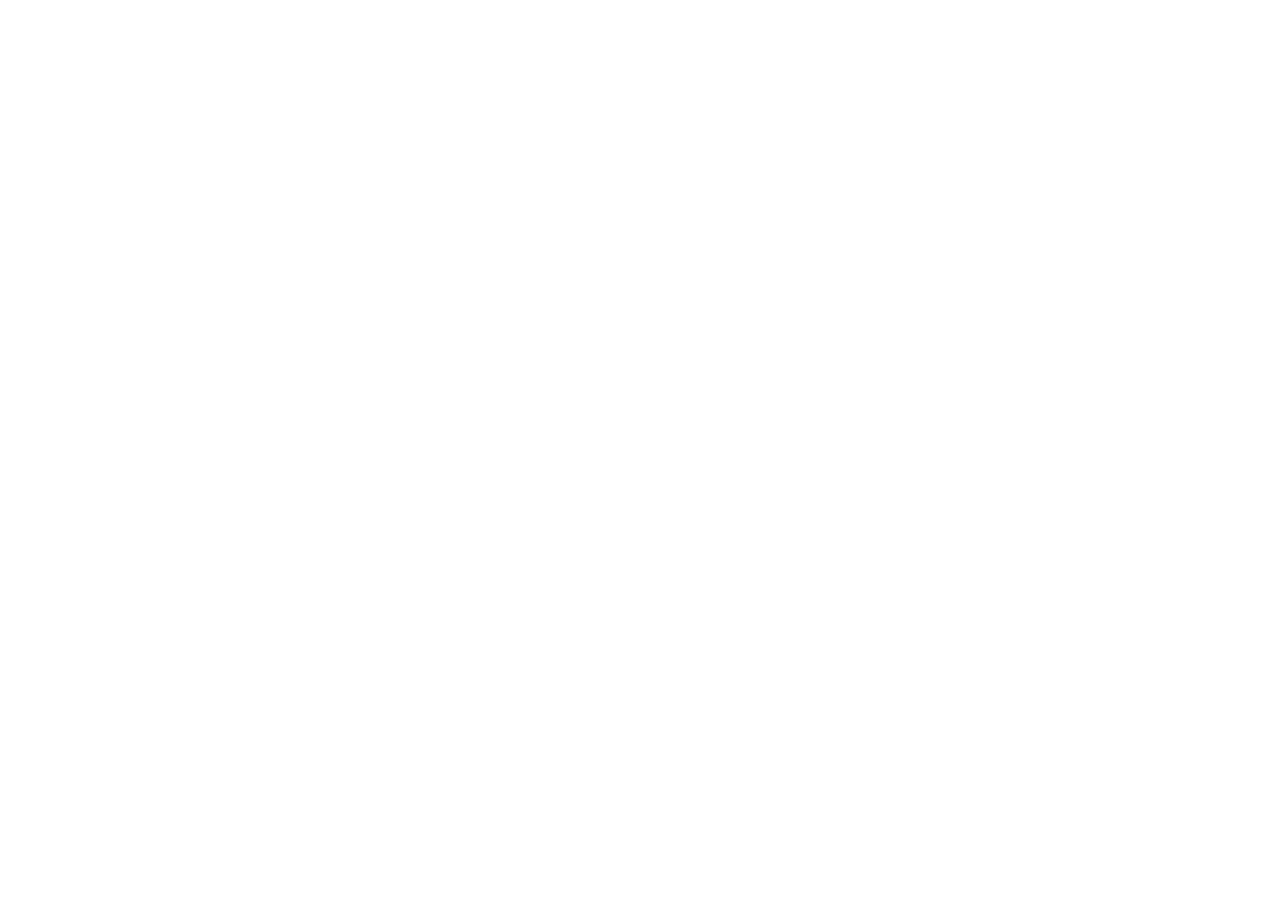
==== index.html @ 307a5b19 "my first commit" ====
<!DOCTYPE html>
<html lang="en">
<head>
    <meta charset="UTF-8">
    <meta name="viewport" content="width=device-width, initial-scale=1.0">
    <title>My First Ever Github Repo</title>
</head>
<body>
    
</body>
</html>
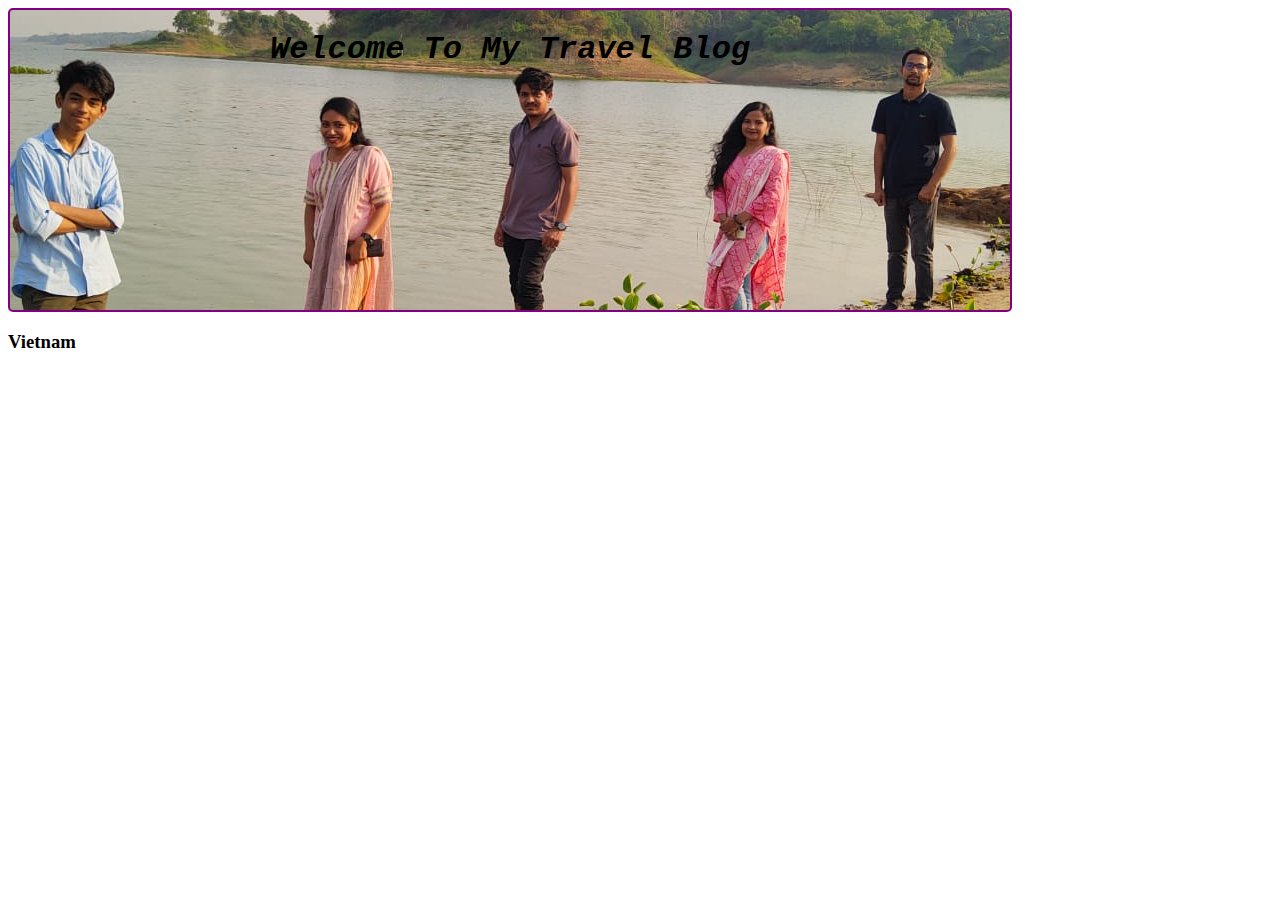
==== commit 6e678a51: "added heading and our team photo" ====
--- a/index.html
+++ b/index.html
@@ -4,8 +4,14 @@
     <meta charset="UTF-8">
     <meta name="viewport" content="width=device-width, initial-scale=1.0">
     <title>My First Ever Github Repo</title>
+    <link rel="stylesheet" href="blog/blog.css">
 </head>
 <body>
-    
+    <div class="head">
+    <h1><i>Welcome To My Travel Blog</i></h1>
+</div>
+    <div>
+    <h3>Vietnam</h3>
+    </div>
 </body>
 </html>--- a/blog/blog.css
+++ b/blog/blog.css
@@ -0,0 +1,11 @@
+.head{
+    font-weight:bolder;
+    font-family: 'Courier New', Courier, monospace;
+    text-align: center;
+    width: 1000px;
+    height: 300px;
+    border: 2px solid purple;
+    border-radius: 5px;
+    background-image: url(../images/OurTeam.jpeg);
+    background-position: center;
+}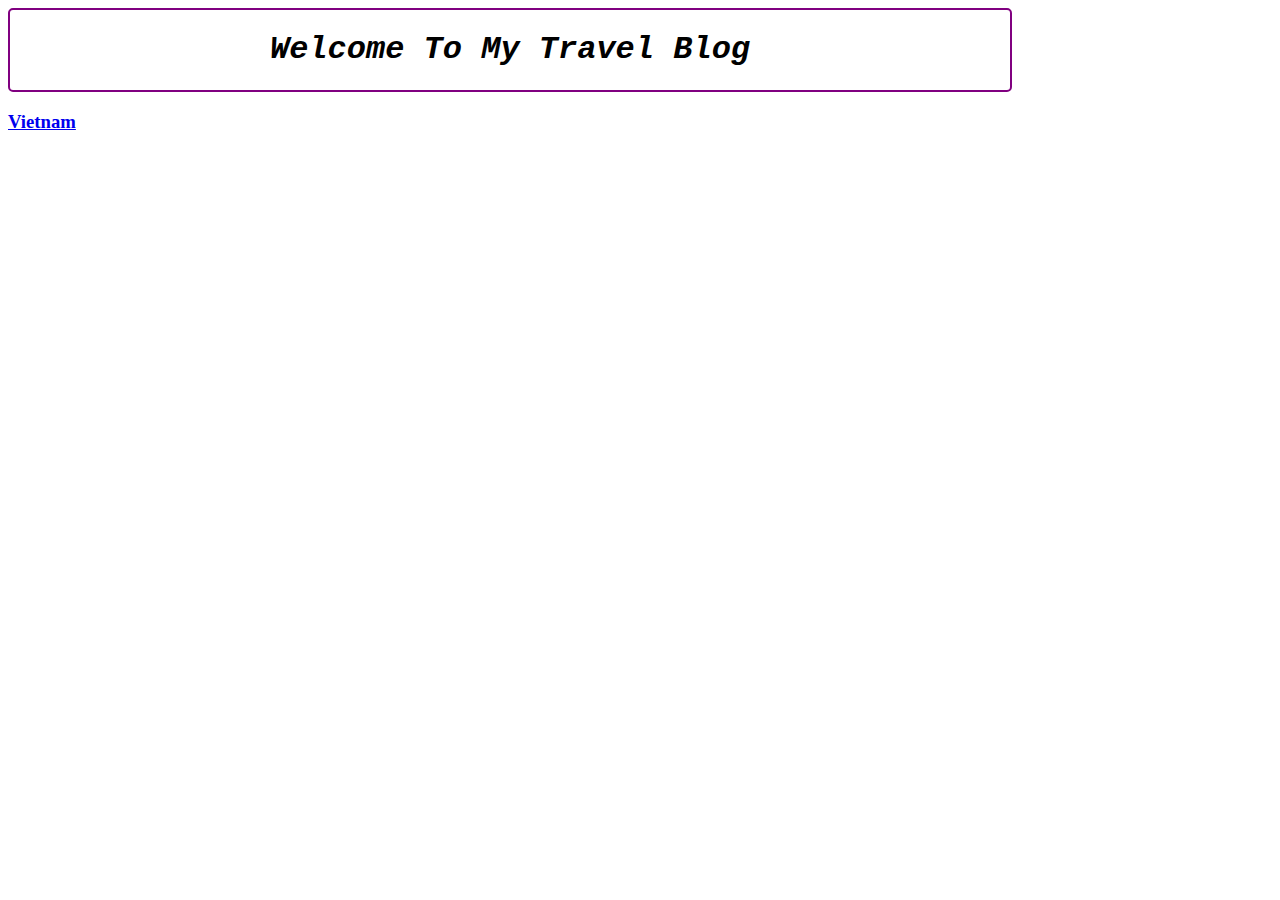
==== commit 4398019f: "added vietnam wikiepidea link" ====
--- a/index.html
+++ b/index.html
@@ -11,7 +11,7 @@
     <h1><i>Welcome To My Travel Blog</i></h1>
 </div>
     <div>
-    <h3>Vietnam</h3>
+    <h3><a href="https://en.wikipedia.org/wiki/Vietnam" target="_blank">Vietnam</a></h3>
     </div>
 </body>
 </html>--- a/blog/blog.css
+++ b/blog/blog.css
@@ -3,9 +3,6 @@
     font-family: 'Courier New', Courier, monospace;
     text-align: center;
     width: 1000px;
-    height: 300px;
     border: 2px solid purple;
     border-radius: 5px;
-    background-image: url(../images/OurTeam.jpeg);
-    background-position: center;
 }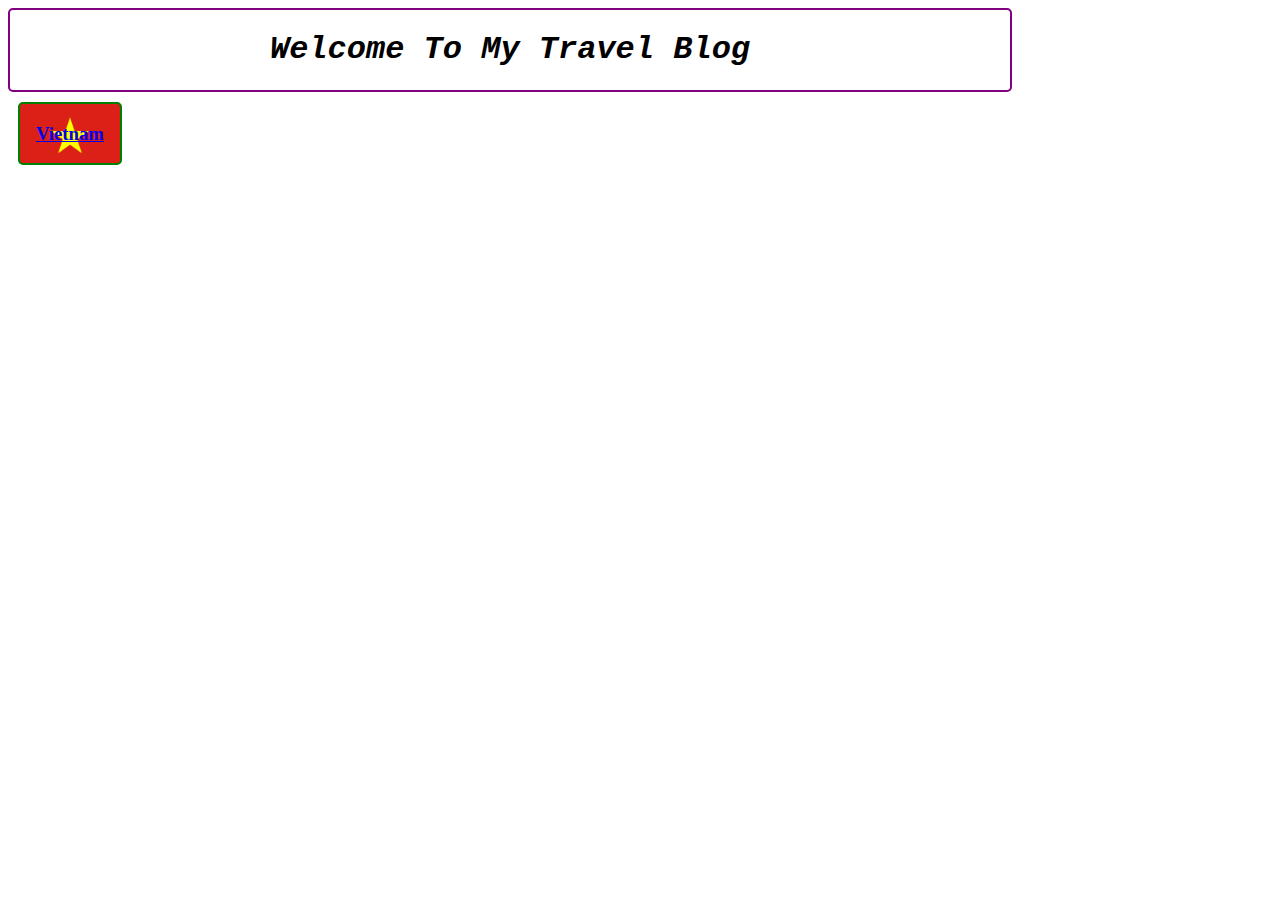
==== commit 898b99cb: "added link to my travel blog of vietnam" ====
--- a/index.html
+++ b/index.html
@@ -10,8 +10,8 @@
     <div class="head">
     <h1><i>Welcome To My Travel Blog</i></h1>
 </div>
-    <div>
-    <h3><a href="https://en.wikipedia.org/wiki/Vietnam" target="_blank">Vietnam</a></h3>
+    <div class="vietnam">
+    <h3><a href="practice task-1.html" target="_blank">Vietnam</a></h3>
     </div>
 </body>
 </html>--- a/blog/blog.css
+++ b/blog/blog.css
@@ -5,4 +5,14 @@
     width: 1000px;
     border: 2px solid purple;
     border-radius: 5px;
+}
+.vietnam{
+    border: 2px solid green;
+    width: 100px;
+    border-radius: 5px;
+    margin: 10px;
+    text-align: center;
+    background-image: url(../images/Vietnam\ Flag.png);
+    background-repeat: no-repeat;
+    background-size: 100%;
 }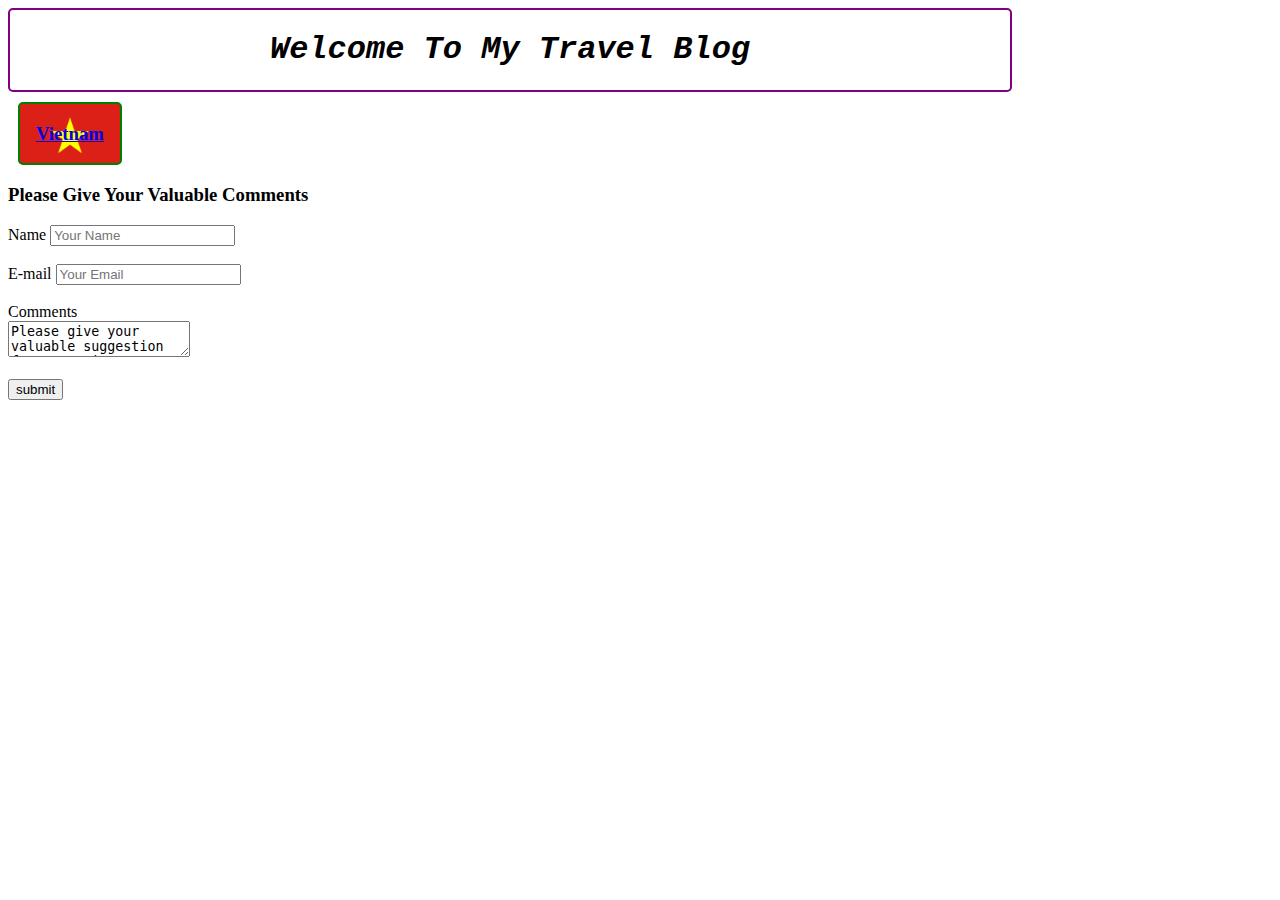
==== commit 336a952e: "given users suggestion form" ====
--- a/index.html
+++ b/index.html
@@ -13,5 +13,24 @@
     <div class="vietnam">
     <h3><a href="practice task-1.html" target="_blank">Vietnam</a></h3>
     </div>
+    <div>
+        <h3>Please Give Your Valuable Comments</h3>
+        <form action="">
+            <label for="name">Name</label>
+            <input type="text" placeholder="Your Name">
+            <br>
+            <br>
+            <label for="email">E-mail</label>
+            <input type="email" placeholder="Your Email">
+            <br>
+            <br>
+            <label for="Comments">Comments</label>
+            <br>
+            <textarea name="" id="">Please give your valuable suggestion for us to improve.</textarea>
+            <br>
+            <br>
+            <button>submit</button>
+        </form>
+    </div>
 </body>
 </html>--- a/blog/blog.css
+++ b/blog/blog.css
@@ -14,5 +14,4 @@
     text-align: center;
     background-image: url(../images/Vietnam\ Flag.png);
     background-repeat: no-repeat;
-    background-size: 100%;
-}+    background-size: 100%;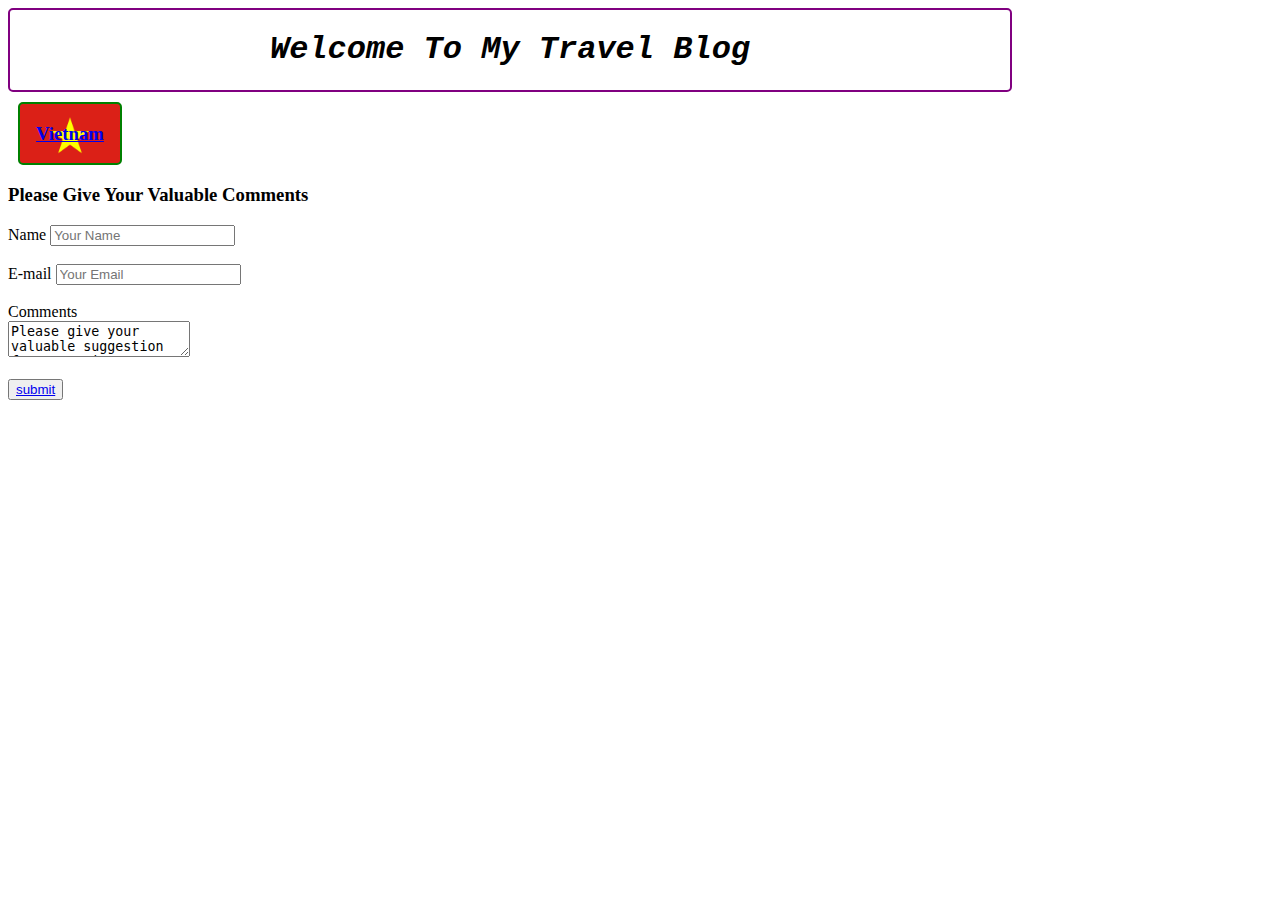
==== commit fa764d67: "added thank you emoji]\" ====
--- a/index.html
+++ b/index.html
@@ -29,7 +29,7 @@
             <textarea name="" id="">Please give your valuable suggestion for us to improve.</textarea>
             <br>
             <br>
-            <button>submit</button>
+            <button><a href="thanks.html">submit</a></button>
         </form>
     </div>
 </body>
--- a/blog/blog.css
+++ b/blog/blog.css
@@ -14,4 +14,5 @@
     text-align: center;
     background-image: url(../images/Vietnam\ Flag.png);
     background-repeat: no-repeat;
-    background-size: 100%;+    background-size: 100%;
+}